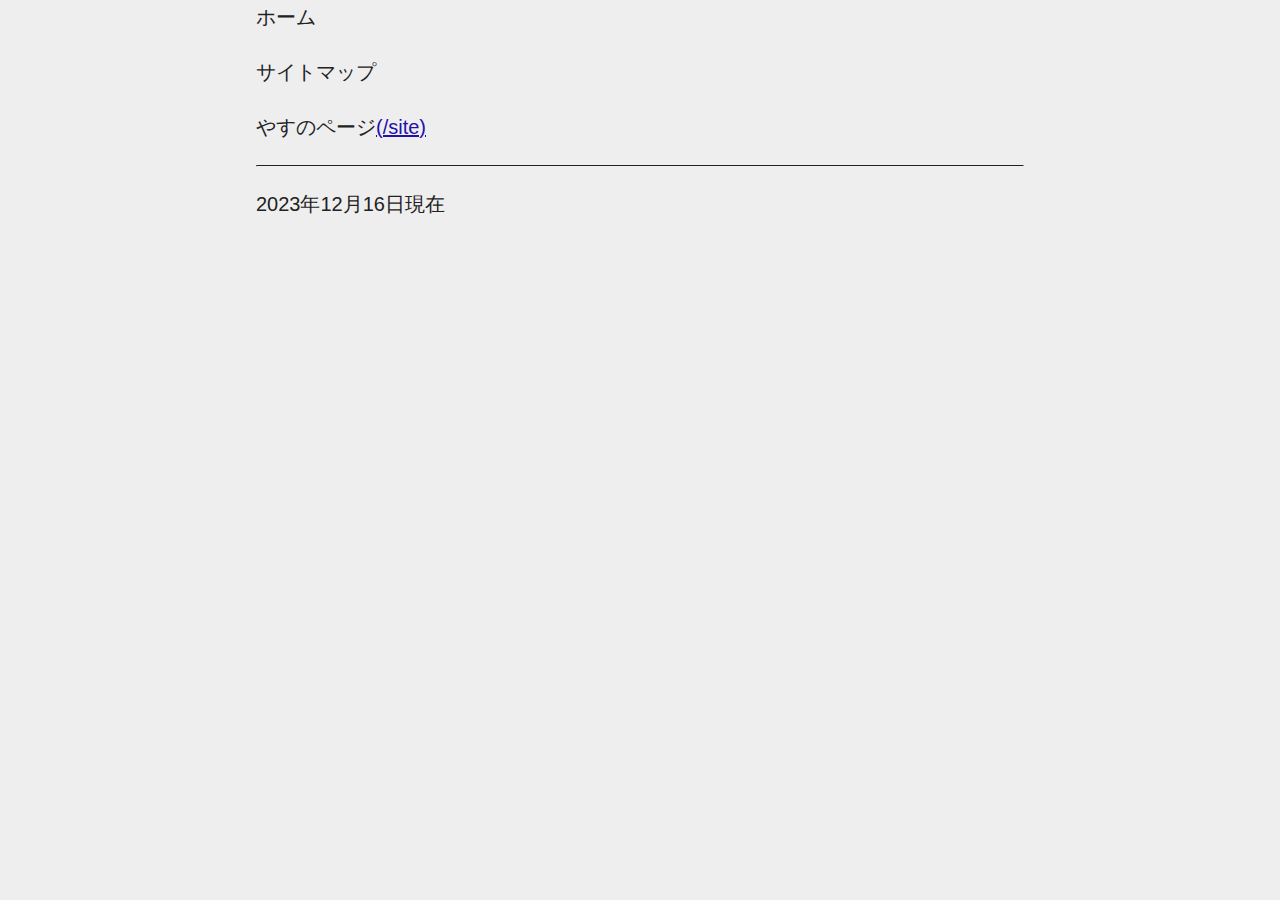
==== index.html @ bcbf8cdd "Add files via upload" ====
<!DOCTYPE html>
<html lang="ja">
<head>
<meta charset="UTF-8">
<meta name="viewport" content="width=device-width,initial-scale=1">
<meta name="format-detection" content="telephone-no">
<meta name="robots" content="noindex,nofollow,noarchive">
<title>yasu59762|ホーム</title>
<link rel="stylesheet" href="style/style.css">
</head>
<body>
<nav id="d">
ホーム
</nav>
<p>サイトマップ</p>
<p>やすのページ<a href="site/">(/site)</a></p>
<hr class="b">
<p>2023年12月16日現在</p>
</body>
</html>
---- style/style.css ----
@charset "UTF-8";
/*update 2024-03-28*/
@font-face{
font-family:"Yu Gothic";
src: local("Yu Gothic Medium");
font-weight:400;}
@font-face{
font-family:"Yu Gothic";
src:local("Yu Gothic Bold");
font-weight:700;}
body{
max-width: 768px;
margin: auto;
font:var(--e)/1.75 -apple-system,BlinkMacSystemFont,Roboto,"Segoe UI","Hiragino Sans","Noto Sans JP","Yu Gothic",sans-serif;
font-variant:tabular-nums;
background:var(--a);
color:var(--b);
line-break:strict;
word-break:break-word;
overflow-wrap:break-word;
text-align:justify;}
h1{
font-size:calc(var(--e)*1.5);
font-weight:400;
line-height:1.5;}
a{
color:var(--c);}
a:visited{
color:var(--d);}
table{
margin: auto;}
table,td,th {
border-collapse: collapse;
border:1px solid var(--b);}
.a{
height:1em;
width:1em;
margin:.075em;
vertical-align:-.2em;}
.b{
border-top: 1px solid var(--b);}
.c{
text-align: center;}
.d{
font-size:calc(var(--e)*.9);}
@media(prefers-color-scheme:light){
:root{
--a:#eee;
--b:#222;
--c:#21a;/*元の色#1a0da5　hsl(245, 85%, 35%)*/
--d:#62a;/*元の色#661fad　hsl(270, 70%, 40%)*/}}
@media(prefers-color-scheme:dark){
:root{
--a:#222;
--b:#eee;
--c:#8bf;/*元の色#86b6f9　hsl(215, 91%, 75%)*/
--d:#c9f;/*元の色#d49cfc　hsl(275, 94%, 80%)*/}}
:root{
--e:clamp(1rem,.875rem + .5vw,1.25rem);}
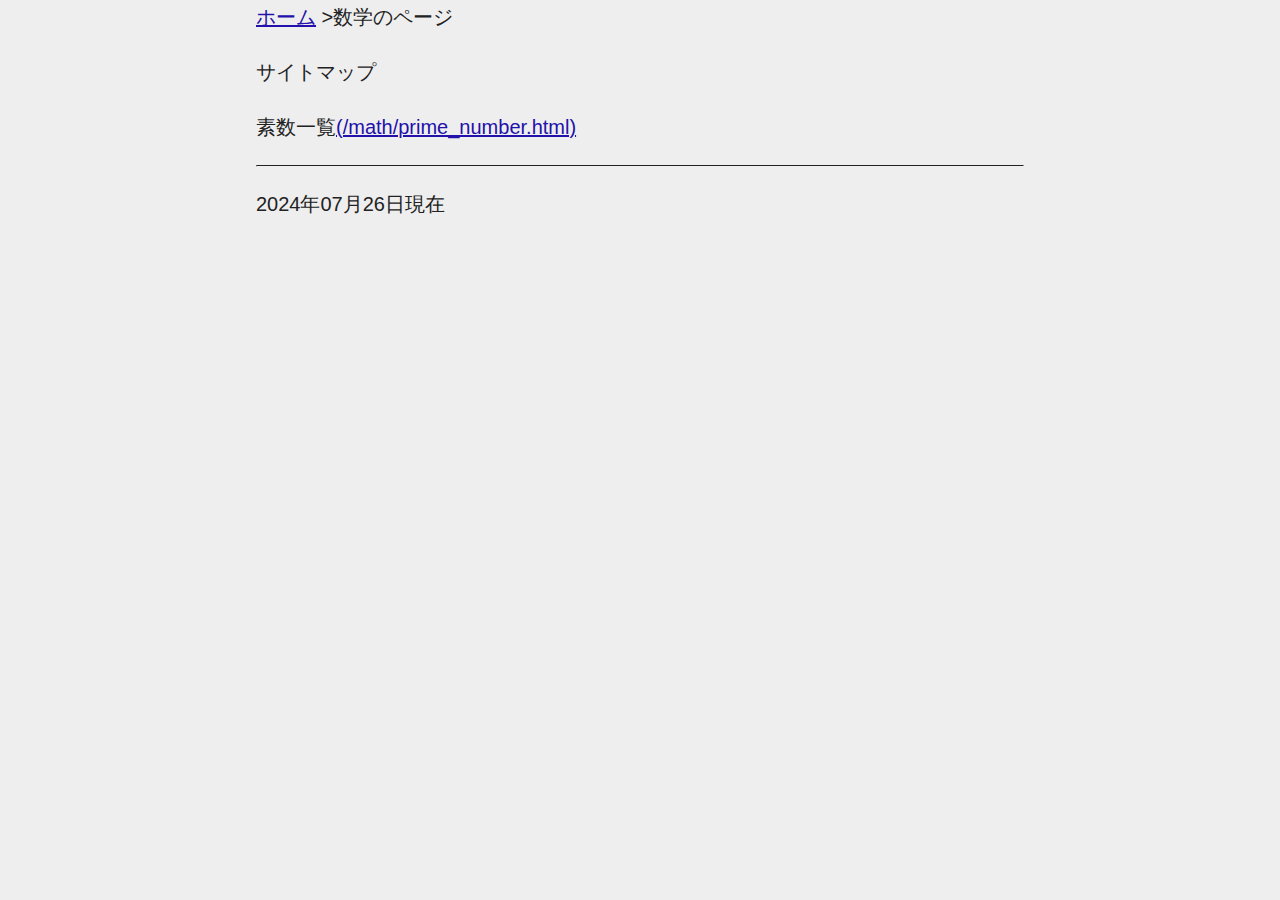
==== commit 2db17cf6: "Add files via upload" ====
--- a/index.html
+++ b/index.html
@@ -5,16 +5,16 @@
 <meta name="viewport" content="width=device-width,initial-scale=1">
 <meta name="format-detection" content="telephone-no">
 <meta name="robots" content="noindex,nofollow,noarchive">
-<title>yasu59762|ホーム</title>
-<link rel="stylesheet" href="style/style.css">
+<title>yasu59762|数学のページ|ホーム</title>
+<link rel="stylesheet" href="../style/style.css">
 </head>
 <body>
 <nav id="d">
-ホーム
+<a href="/">ホーム</a> &gt;数学のページ
 </nav>
 <p>サイトマップ</p>
-<p>やすのページ<a href="site/">(/site)</a></p>
+<p>素数一覧<a href="prime_number.html">(/math/prime_number.html)</a></p>
 <hr class="b">
-<p>2023年12月16日現在</p>
+<p>2024年07月26日現在</p>
 </body>
 </html>--- a/style/style.css
+++ b/style/style.css
@@ -1,5 +1,5 @@
 @charset "UTF-8";
-/*update 2024-03-28*/
+/*update 2024-07-22*/
 @font-face{
 font-family:"Yu Gothic";
 src: local("Yu Gothic Medium");
@@ -43,17 +43,20 @@
 text-align: center;}
 .d{
 font-size:calc(var(--e)*.9);}
+.r{
+text-align: right;
+}
 @media(prefers-color-scheme:light){
 :root{
 --a:#eee;
 --b:#222;
---c:#21a;/*元の色#1a0da5　hsl(245, 85%, 35%)*/
---d:#62a;/*元の色#661fad　hsl(270, 70%, 40%)*/}}
+--c:#21a;
+--d:#62a;}}
 @media(prefers-color-scheme:dark){
 :root{
 --a:#222;
 --b:#eee;
---c:#8bf;/*元の色#86b6f9　hsl(215, 91%, 75%)*/
---d:#c9f;/*元の色#d49cfc　hsl(275, 94%, 80%)*/}}
+--c:#8bf;
+--d:#c9f;}}
 :root{
 --e:clamp(1rem,.875rem + .5vw,1.25rem);}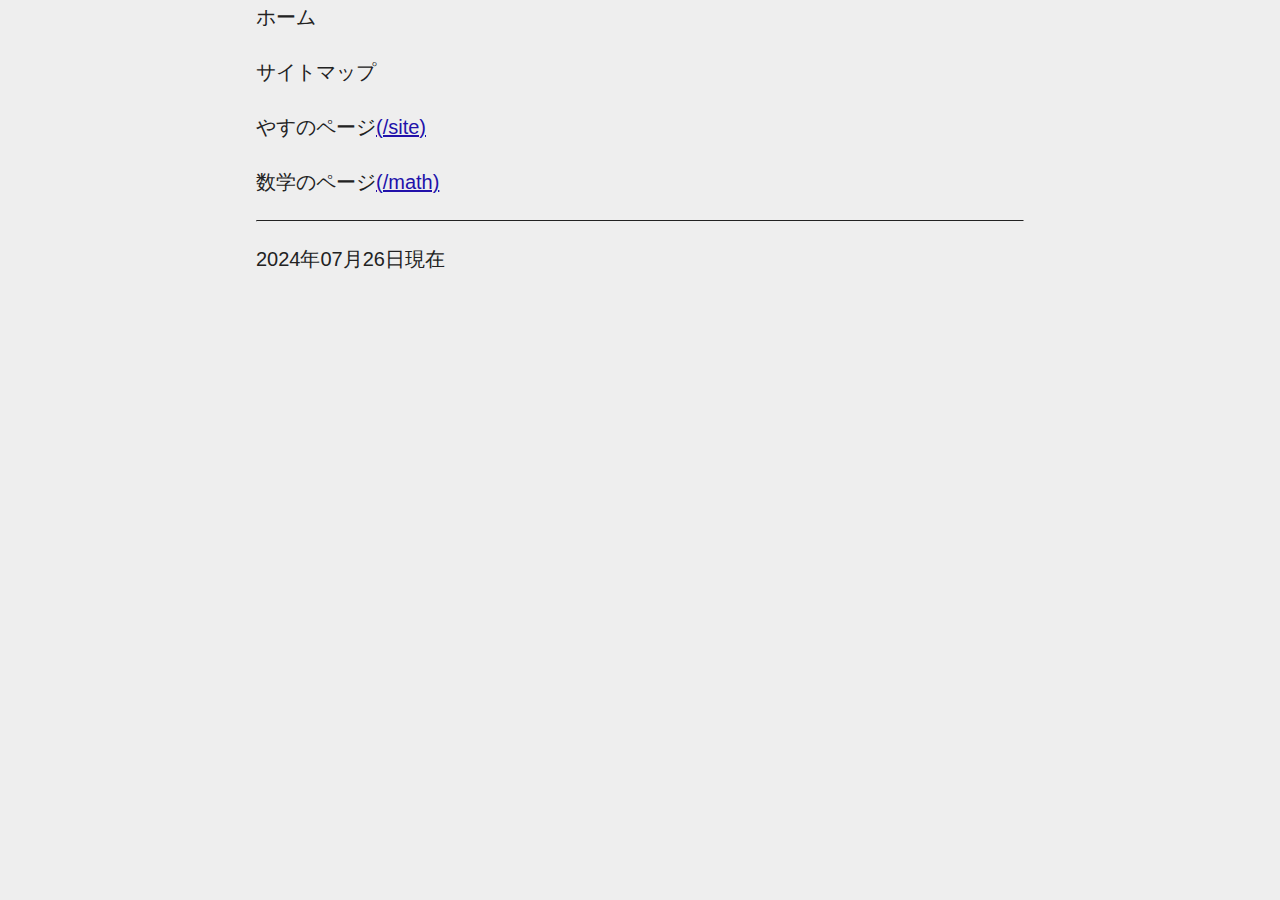
==== commit 8dfeaaab: "Add files via upload" ====
--- a/index.html
+++ b/index.html
@@ -5,15 +5,16 @@
 <meta name="viewport" content="width=device-width,initial-scale=1">
 <meta name="format-detection" content="telephone-no">
 <meta name="robots" content="noindex,nofollow,noarchive">
-<title>yasu59762|数学のページ|ホーム</title>
-<link rel="stylesheet" href="../style/style.css">
+<title>yasu59762|ホーム</title>
+<link rel="stylesheet" href="style/style.css">
 </head>
 <body>
 <nav id="d">
-<a href="/">ホーム</a> &gt;数学のページ
+ホーム
 </nav>
 <p>サイトマップ</p>
-<p>素数一覧<a href="prime_number.html">(/math/prime_number.html)</a></p>
+<p>やすのページ<a href="site/">(/site)</a></p>
+<p>数学のページ<a href="math/">(/math)</a></p>
 <hr class="b">
 <p>2024年07月26日現在</p>
 </body>
